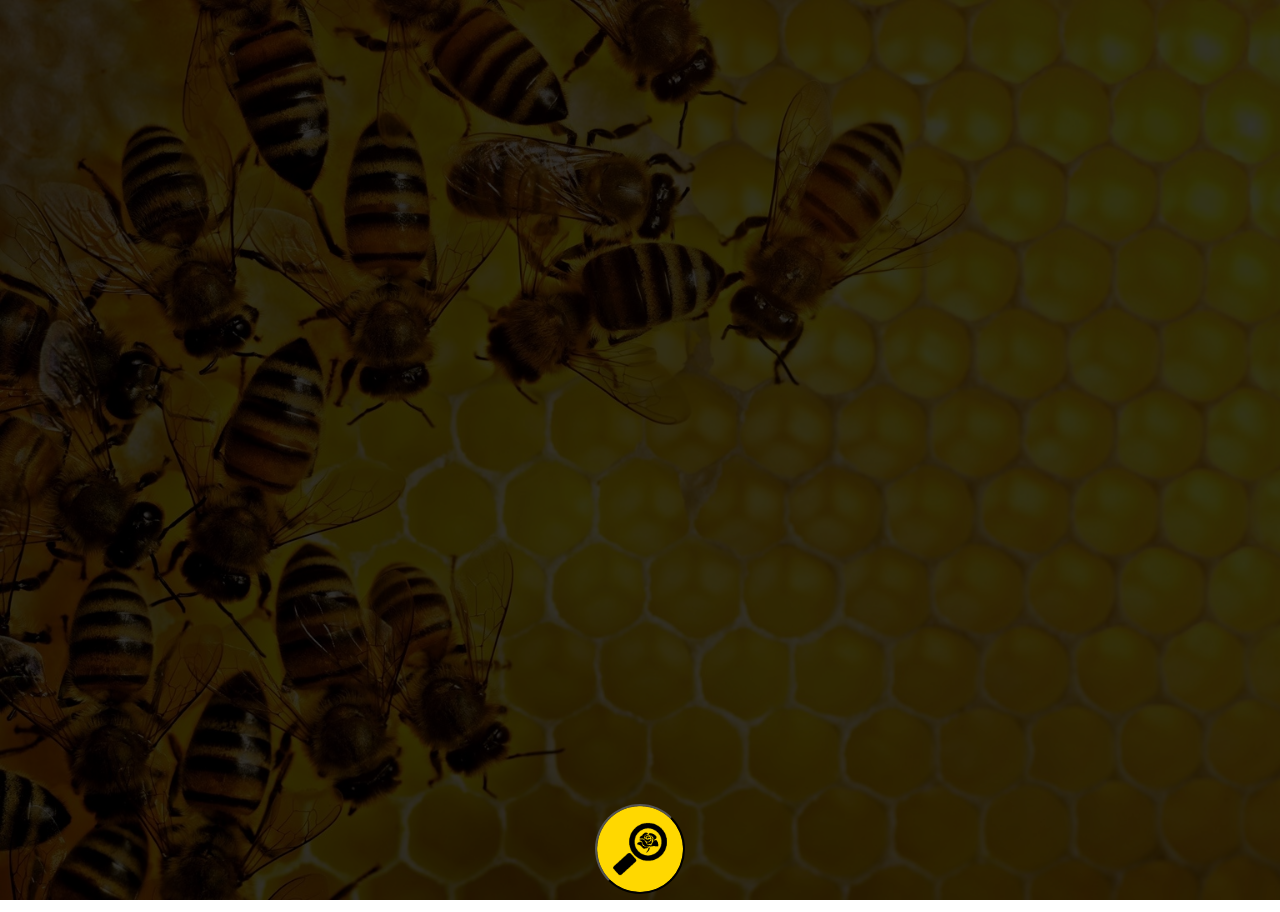
==== index.html @ a294f244 "first commit" ====
<!DOCTYPE html>
<html>
<head>
	<link rel="stylesheet" href="https://maxcdn.bootstrapcdn.com/bootstrap/3.3.7/css/bootstrap.min.css" integrity="sha384-BVYiiSIFeK1dGmJRAkycuHAHRg32OmUcww7on3RYdg4Va+PmSTsz/K68vbdEjh4u" crossorigin="anonymous">
    <script src="https://maxcdn.bootstrapcdn.com/bootstrap/3.3.7/js/bootstrap.min.js" integrity="sha384-Tc5IQib027qvyjSMfHjOMaLkfuWVxZxUPnCJA7l2mCWNIpG9mGCD8wGNIcPD7Txa" crossorigin="anonymous"></script>
    <link rel="stylesheet" type="text/css" href="css/stylesheet.css">

	<style>
		#stream {
			width: 100%;
		}
	</style>
</head>
<body>
	<div id="background">
        <div class="container-fluid">
            <div class="row">
                <div class="col-xs-12">
                    <canvas id="video"></canvas>
                </div>
            </div>
            <div class="row">
                <div class="col-xs-4 col-xs-offset-4">
                    <button id="scanButton">
                        <div id="insideButton"></div>
                    </button>
                </div>
            </div>
        </div>
    </div>

    <script type="text/javascript" src="main.js"></script>
</body>
</html>
---- css/stylesheet.css ----
body{

}

#background{
    background: url("../images/bees.jpg") no-repeat;
    background-size: cover;
    width: 100%;
}

.container-fluid  {
    background-color: rgba(0,0,0,0.8);
    height: 100vh;
}

.col-xs-4{
    text-align: center;
}

#video{
    /*background: green;*/
    width: 100%;
    height: 85vh;
    margin-top: 16px;
    border-radius: 1%;
}

#scanButton{
    background: url("../images/glass2.png");
    background-size: cover;
    width: 10vh;
    height: 10vh;
    border-radius: 50%;
    margin: 2vh;
    outline: 0;
}
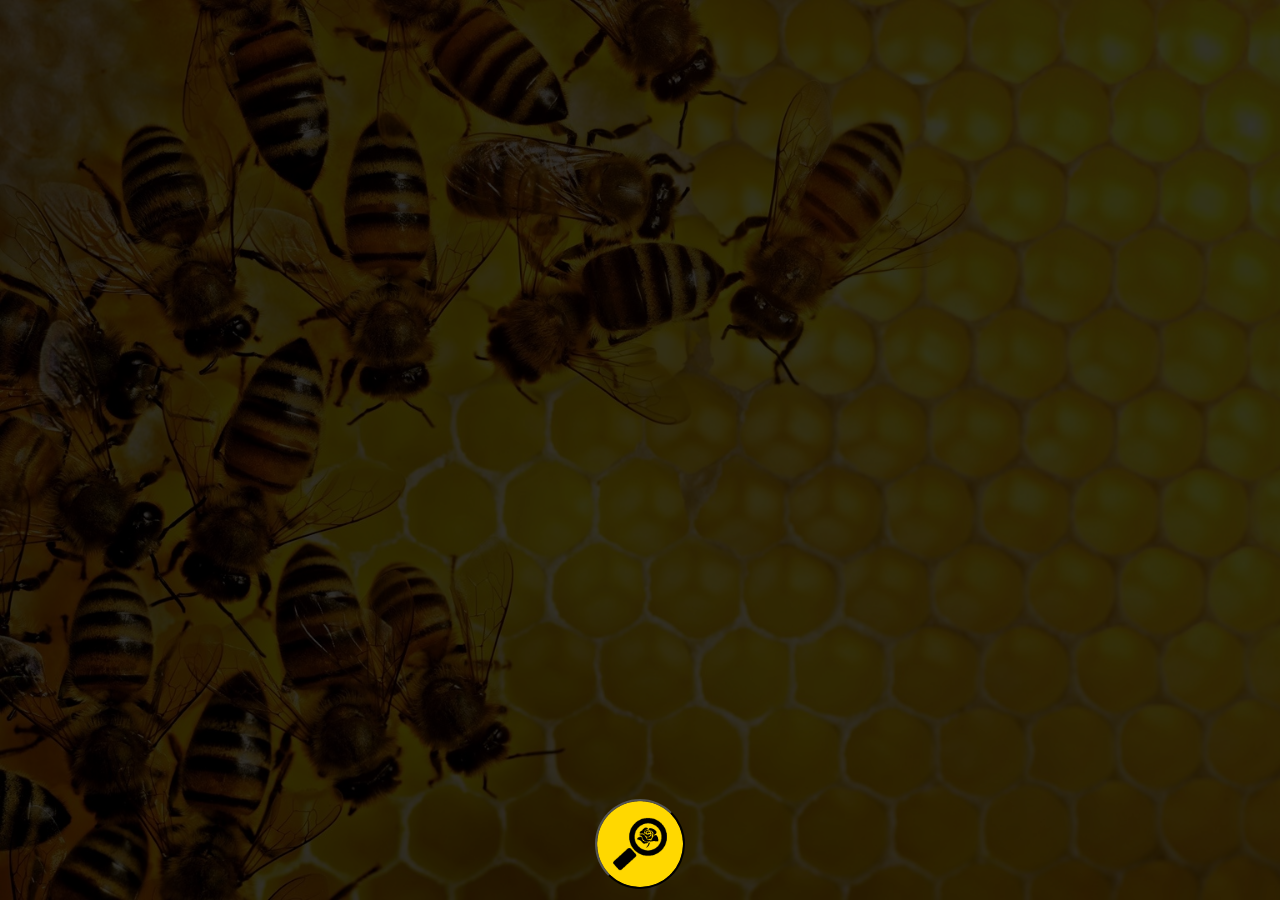
==== commit c1b5277c: "added snapshot function" ====
--- a/index.html
+++ b/index.html
@@ -1,6 +1,8 @@
 <!DOCTYPE html>
 <html>
 <head>
+	<meta content='width=device-width, initial-scale=1.0, maximum-scale=1.0, user-scalable=0' name='viewport' />
+
 	<link rel="stylesheet" href="https://maxcdn.bootstrapcdn.com/bootstrap/3.3.7/css/bootstrap.min.css" integrity="sha384-BVYiiSIFeK1dGmJRAkycuHAHRg32OmUcww7on3RYdg4Va+PmSTsz/K68vbdEjh4u" crossorigin="anonymous">
     <script src="https://maxcdn.bootstrapcdn.com/bootstrap/3.3.7/js/bootstrap.min.js" integrity="sha384-Tc5IQib027qvyjSMfHjOMaLkfuWVxZxUPnCJA7l2mCWNIpG9mGCD8wGNIcPD7Txa" crossorigin="anonymous"></script>
     <link rel="stylesheet" type="text/css" href="css/stylesheet.css">
@@ -16,7 +18,9 @@
         <div class="container-fluid">
             <div class="row">
                 <div class="col-xs-12">
-                    <canvas id="video"></canvas>
+                	<div class="video-border">
+                    	<video id="video"></video>
+                    </div>
                 </div>
             </div>
             <div class="row">
--- a/css/stylesheet.css
+++ b/css/stylesheet.css
@@ -21,8 +21,7 @@
     /*background: green;*/
     width: 100%;
     height: 85vh;
-    margin-top: 16px;
-    border-radius: 1%;
+    z-index: -1;
 }
 
 #scanButton{
@@ -34,3 +33,11 @@
     margin: 2vh;
     outline: 0;
 }
+
+.video-border {
+    width: 100%;
+    height: 85vh;
+    margin-top: 16px;
+    border-radius: 5px;
+    overflow: hidden;
+}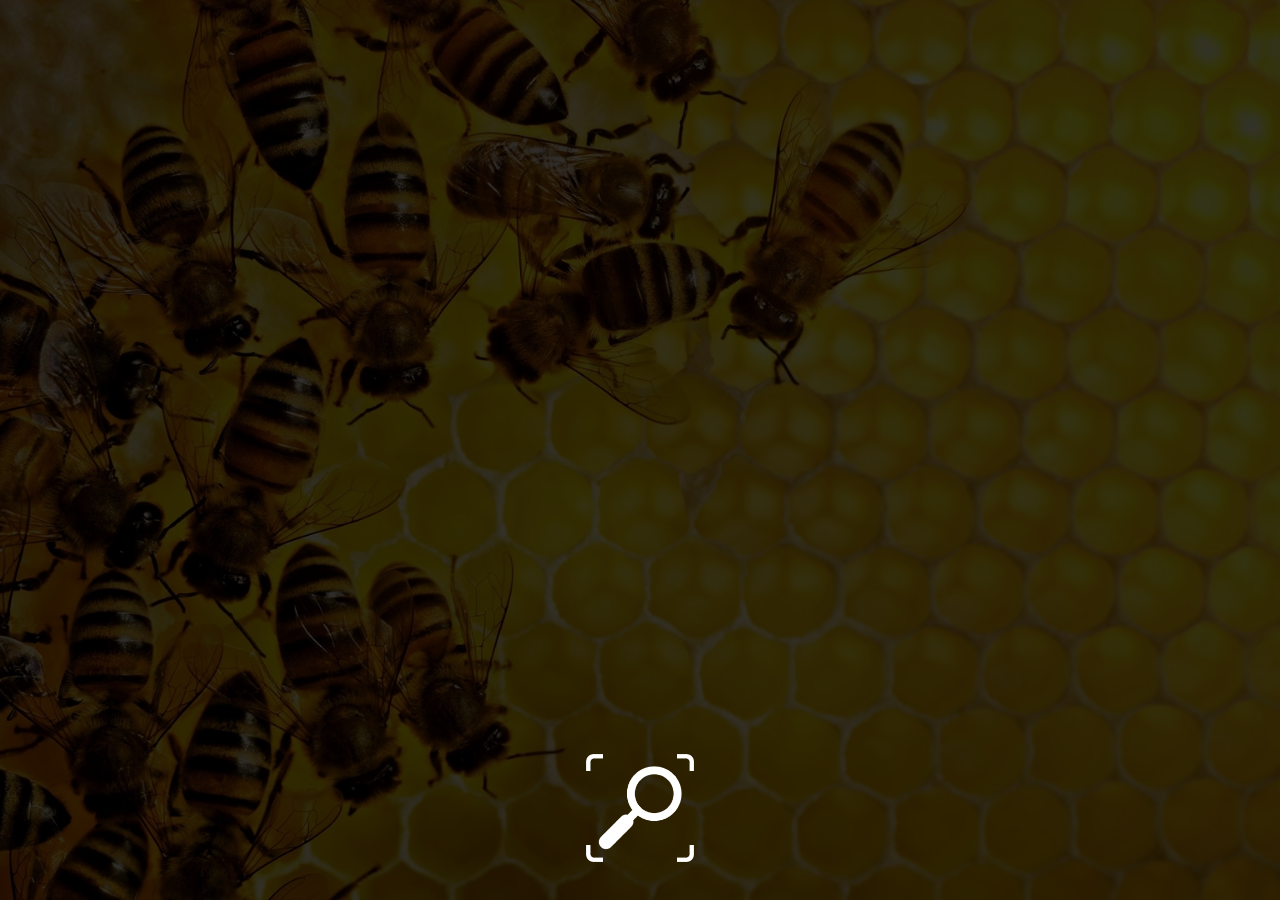
==== commit 6a06d6e3: "finished basic navigation" ====
--- a/index.html
+++ b/index.html
@@ -5,13 +5,10 @@
 
 	<link rel="stylesheet" href="https://maxcdn.bootstrapcdn.com/bootstrap/3.3.7/css/bootstrap.min.css" integrity="sha384-BVYiiSIFeK1dGmJRAkycuHAHRg32OmUcww7on3RYdg4Va+PmSTsz/K68vbdEjh4u" crossorigin="anonymous">
     <script src="https://maxcdn.bootstrapcdn.com/bootstrap/3.3.7/js/bootstrap.min.js" integrity="sha384-Tc5IQib027qvyjSMfHjOMaLkfuWVxZxUPnCJA7l2mCWNIpG9mGCD8wGNIcPD7Txa" crossorigin="anonymous"></script>
+   
+    <link href="https://fonts.googleapis.com/css?family=Oswald" rel="stylesheet">
     <link rel="stylesheet" type="text/css" href="css/stylesheet.css">
 
-	<style>
-		#stream {
-			width: 100%;
-		}
-	</style>
 </head>
 <body>
 	<div id="background">
@@ -24,15 +21,15 @@
                 </div>
             </div>
             <div class="row">
-                <div class="col-xs-4 col-xs-offset-4">
-                    <button id="scanButton">
-                        <div id="insideButton"></div>
+                <div class="buttonContainer full-width">
+                    <button class="button" id="scanButton" onclick="loadScoreScreen()">
                     </button>
                 </div>
             </div>
         </div>
     </div>
 
-    <script type="text/javascript" src="main.js"></script>
+    <script type="text/javascript" src="js/main.js"></script>
+    <script type="text/javascript" src="js/input.js"></script>
 </body>
 </html>--- a/css/stylesheet.css
+++ b/css/stylesheet.css
@@ -1,5 +1,6 @@
-body{
-
+/*Base*/
+* {
+    font-family: 'Roboto Condensed', sans-serif;
 }
 
 #background{
@@ -17,27 +18,119 @@
     text-align: center;
 }
 
+/*Media*/
 #video{
     /*background: green;*/
     width: 100%;
-    height: 85vh;
+    height: 92vh;
     z-index: -1;
 }
 
-#scanButton{
-    background: url("../images/glass2.png");
+.video-border {
+    width: 100%;
+    height: 80vh;
+    margin-top: 16px;
+    border-radius: 5px;
+    overflow: hidden;
+}
+
+#image{
+    text-align: center;
+    background: url("../images/zonnebloem1.png") no-repeat;
     background-size: cover;
-    width: 10vh;
-    height: 10vh;
-    border-radius: 50%;
+    height: 57vh;
+}
+
+.piont {
+    background: url("../images/bee1.png");
+    background-size: cover;
+    height: 8vh;
+    width: 12vw;
+    float: left;
+    margin-top: 2vh;
+}
+
+#piontsContainer {
+    width: 60vw;
+    margin-left: auto;
+    margin-right: auto;
+    height: 12vh;
+}
+
+/*Typografy*/
+#score{
+    text-align: center;
+    font-size: 8vh;
+    color: white;
+    max-width: 100vw;
+}
+
+
+#title{
+    text-align: center;
+    font-size: 10vh;
+    color: white;
+    max-width: 100vw;
+}
+
+/*Buttons*/
+.button {
+    width: 12vh;
+    height: 12vh;
+    border: none;
     margin: 2vh;
     outline: 0;
 }
 
-.video-border {
+#scanButton{
+    background: url("../images/scanButton2.png");
+    background-size: cover;
+}
+
+#backButton {
+    background: url("../images/backButton1.png") no-repeat;
+    background-size: cover;
+}
+
+#nextButton {
+    background: url("../images/nextButton.png");
+    background-size: cover; 
+}
+
+.buttonContainer {
+    text-align: center;
+    float: left;
+}
+
+/*Tables*/
+table {
+    color: white;
+}
+
+th {
+    color: white;
+    font-size: 1.3em;
+}
+
+.table {
+    width: 80%;
+    margin-left: auto;
+    margin-right: auto;
+}
+
+#scoreList {
+    height: 83vh;
+}
+
+/*helpers*/
+.full-width {
     width: 100%;
-    height: 85vh;
-    margin-top: 16px;
-    border-radius: 5px;
-    overflow: hidden;
-}+}
+
+.half-width {
+    width: 50%;
+}
+
+.content-center {
+    text-align: center;
+}
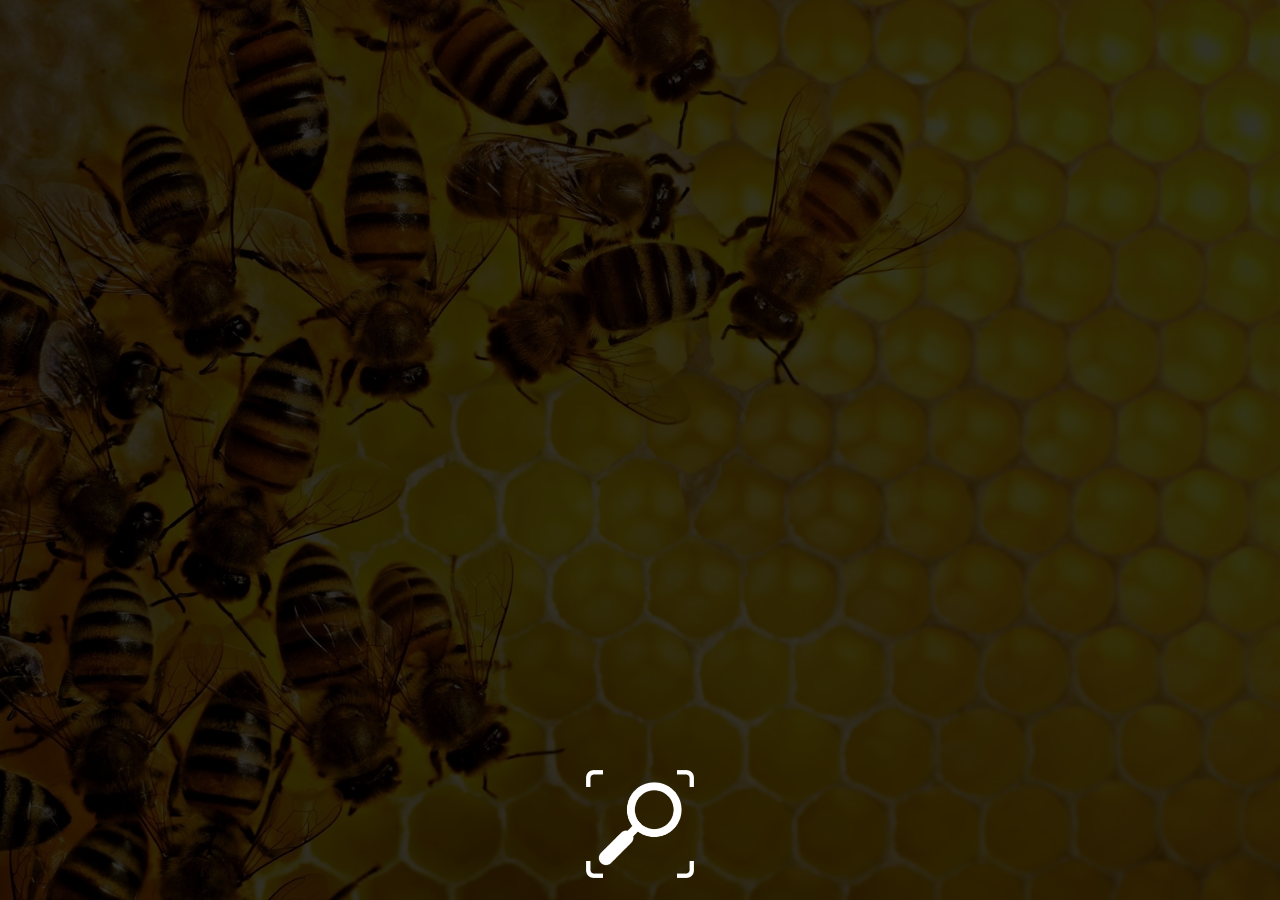
==== commit ff8935e6: "fixed glitches" ====
--- a/index.html
+++ b/index.html
@@ -15,9 +15,7 @@
         <div class="container-fluid">
             <div class="row">
                 <div class="col-xs-12">
-                	<div class="video-border">
                     	<video id="video"></video>
-                    </div>
                 </div>
             </div>
             <div class="row">
--- a/css/stylesheet.css
+++ b/css/stylesheet.css
@@ -22,23 +22,18 @@
 #video{
     /*background: green;*/
     width: 100%;
-    height: 92vh;
+    height: 82vh;
     z-index: -1;
-}
-
-.video-border {
-    width: 100%;
-    height: 80vh;
-    margin-top: 16px;
-    border-radius: 5px;
-    overflow: hidden;
+    margin-top: 1vh;
 }
 
 #image{
     text-align: center;
-    background: url("../images/zonnebloem1.png") no-repeat;
+    background: url("../images/flower5.jpg") center;
     background-size: cover;
-    height: 57vh;
+    height: 55vh;
+    margin: 1vh;
+    width: 90vw;
 }
 
 .piont {
